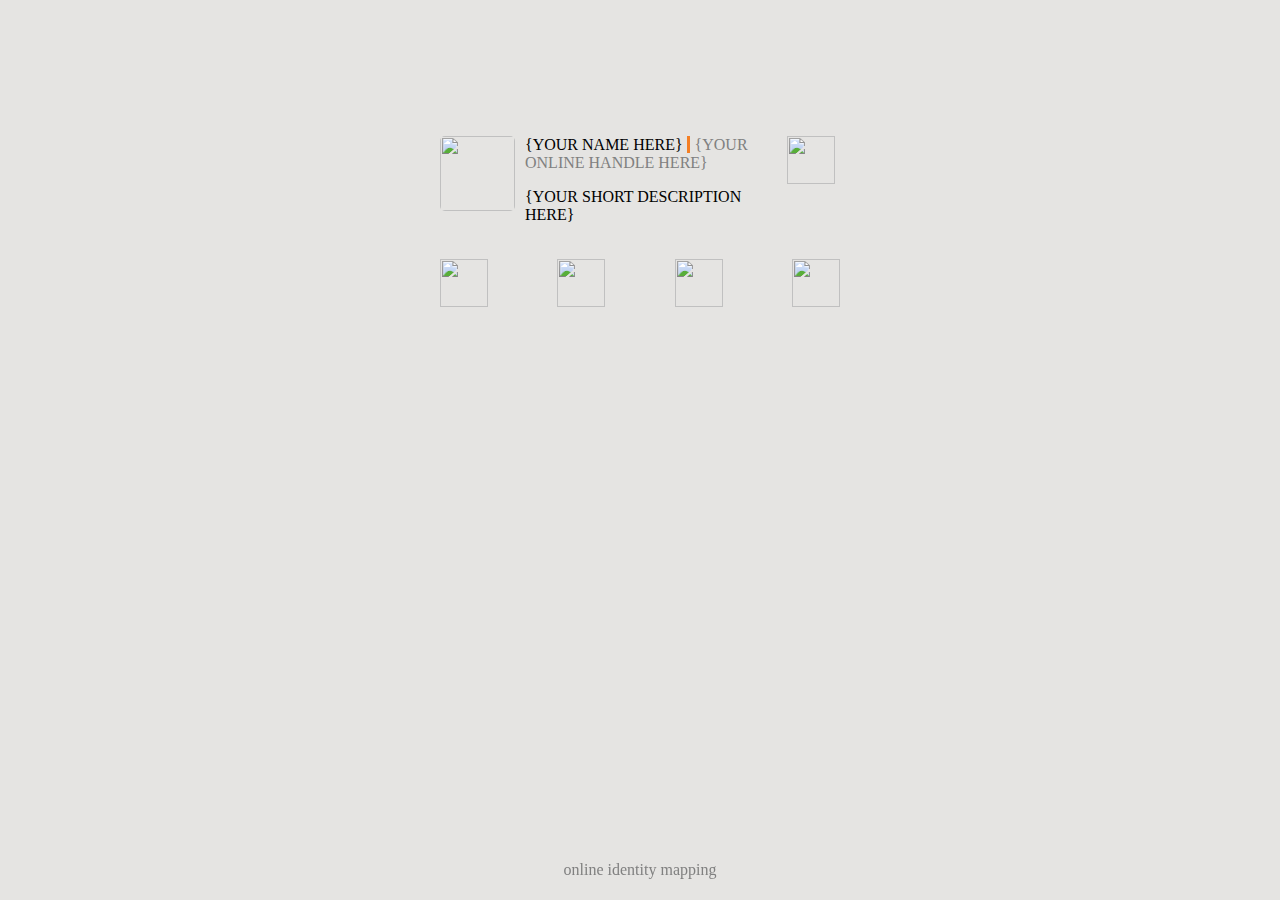
==== template.html @ 8a580fa2 "update readme add template" ====
<!DOCTYPE html>
<html lang="en">
<head>
    <meta charset="UTF-8">
    <meta http-equiv="X-UA-Compatible" content="IE=edge">
    <meta name="viewport" content="width=device-width, initial-scale=1.0">
    <link rel="stylesheet" href="./main.css">
    <title>{YOUR TITLE HERE}</title>
</head>
<body>
    <div class="card-body">
        <div class="card-info">
            <div class="info">
                <div class="info-image">
                    <img class="avatar" src="{PATH TO AVATER IMAGE HERE}" width="75" height="75" style="border-radius: 5px;">
                </div>
                <div class="info-titles">
                    <p style="margin-top: 0px;">{YOUR NAME HERE} <span style="color: gray; border-left: solid; border-color: #F47F24; padding-left: 5px;">{YOUR ONLINE HANDLE HERE}</span></p>
                    <p style="margin-top: 0px;">{YOUR SHORT DESCRIPTION HERE}</p>
                </div>
            </div>
            <div class="email">
                <a href="mailto:{YOUR EMAIL HERE}">
                    <img src="{YOUR EMAIL ICON HERE}" width="48" height="48">
                </a>
            </div>
        </div>
        <div class="card-links">
            <a href="{LINK TO WEBSITE 1}" target="_blank" rel="noopener noreferrer">
                <img src="{PATH TO ICON FOR WEBSITE 1}" width="48" height="48"/>
            </a>
            <a href="{LINK TO WEBSITE 2}" target="_blank" rel="noopener noreferrer">
                <img src="{PATH TO ICON FOR WEBSITE 1}" width="48" height="48">
            </a>
            <a href="{LINK TO WEBSITE 3}" target="_blank" rel="noopener noreferrer">
                <img src="{PATH TO ICON FOR WEBSITE 1}" width="48" height="48">
            </a>
            <a href="{LINK TO WEBSITE 4}" target="_blank" rel="noopener noreferrer">
                <img src="{PATH TO ICON FOR WEBSITE 1}" width="48" height="48">
            </a>
        </div>
    </div>
    <div class="footer">
        <p style="color: gray;">online identity mapping</p>
    </div>
</body>
</html>
---- main.css ----
@media (min-width: 500px) {
    body {
        display: flex;
        flex-direction: column;
        justify-content: space-evenly;
        align-items: center;
        background-color: #e5e4e2;
        padding: 10%;
    }
    .footer {
        position: fixed;
        bottom: 5px;
    }
    .email {
        margin-right: 5px;
    }
    .card-body {
        width: 400px;
        height: 175px;
        display: flex;
        flex-direction: column;
        justify-content: space-between;
    }
    .info-image {
        border-radius: 25px;
    }
    .info {
        display: flex;
    }
    .info-titles {
        margin-left: 10px;
        justify-content: start;
    }
    .card-info {
        display: flex;
        justify-content: space-between;
        width: 400px;
    }
    .card-links {
        display: flex;
        justify-content: space-between;
        width: 400px;
    }
  
}

@media (max-width: 499px) {
    body {
        display: flex;
        flex-direction: column;
        background-color: #e5e4e2;
        align-items: center;
        margin-top: 15%;
    }
    img {
        height: 64px;
        width: 64px;
    }
    .avatar {
        height: 75px;
        width: 75px;
    }
    .info {
        display: flex;
    }
    .email {
        text-align: center;
        margin-top: 5%;
    }
    .info-titles {
        margin-left: 10px;
        justify-content: start;
        text-align: center;
    }
    .info-image {
        border-radius: 25px;
    }
    .card-links {
        display: flex;
        justify-content: space-between;
        flex-direction: column;
        flex-wrap: wrap;
        margin: auto;
        width: 25%;
        margin-top: 5%;
        height: 325px;
    }
    .footer {
        position: fixed;
        bottom: 3%;
    }
}
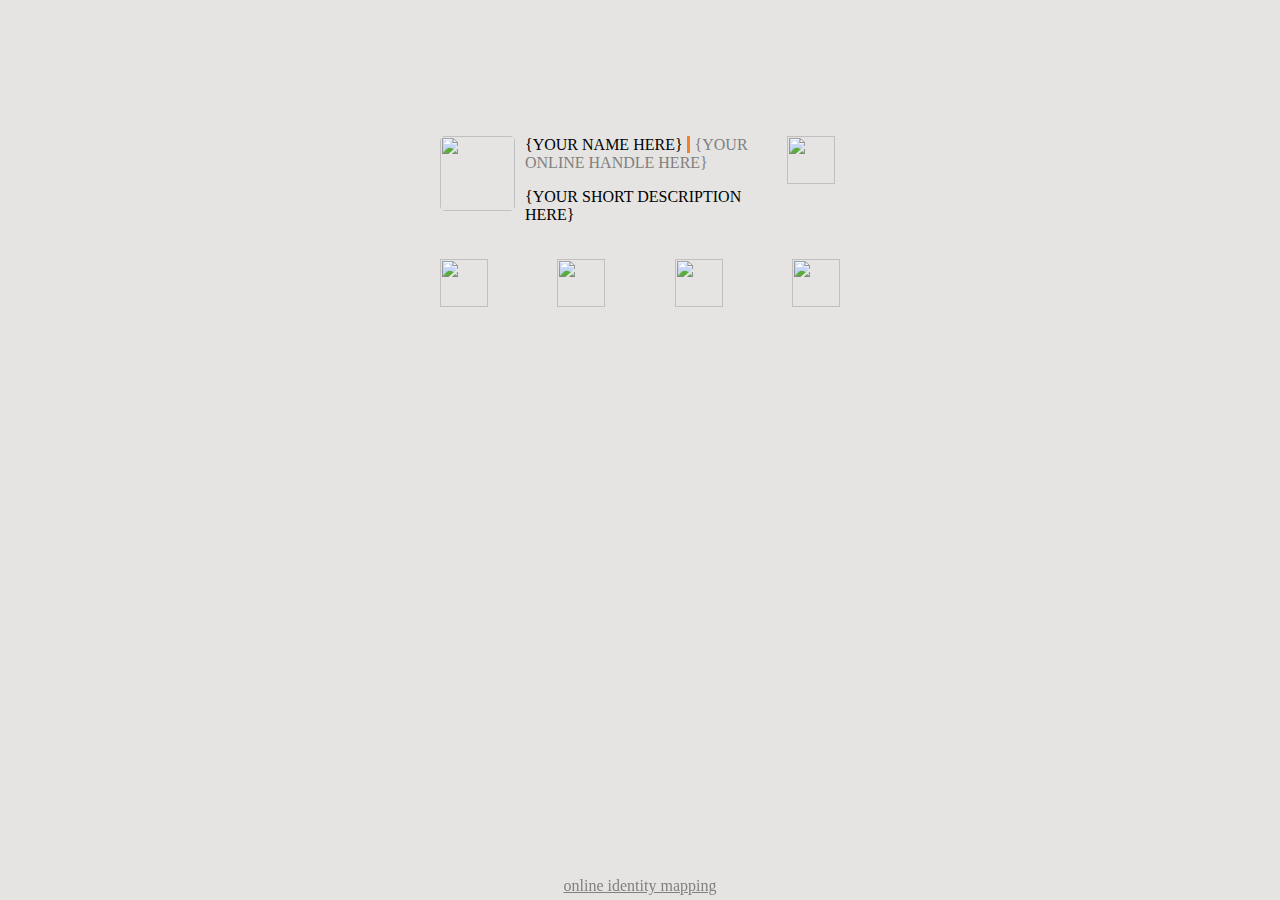
==== commit 227965a5: "add link to readme" ====
--- a/template.html
+++ b/template.html
@@ -41,7 +41,7 @@
         </div>
     </div>
     <div class="footer">
-        <p style="color: gray;">online identity mapping</p>
+        <a href="https://austinburger.dev/README.md" style="color: gray;">online identity mapping</a>
     </div>
 </body>
 </html>